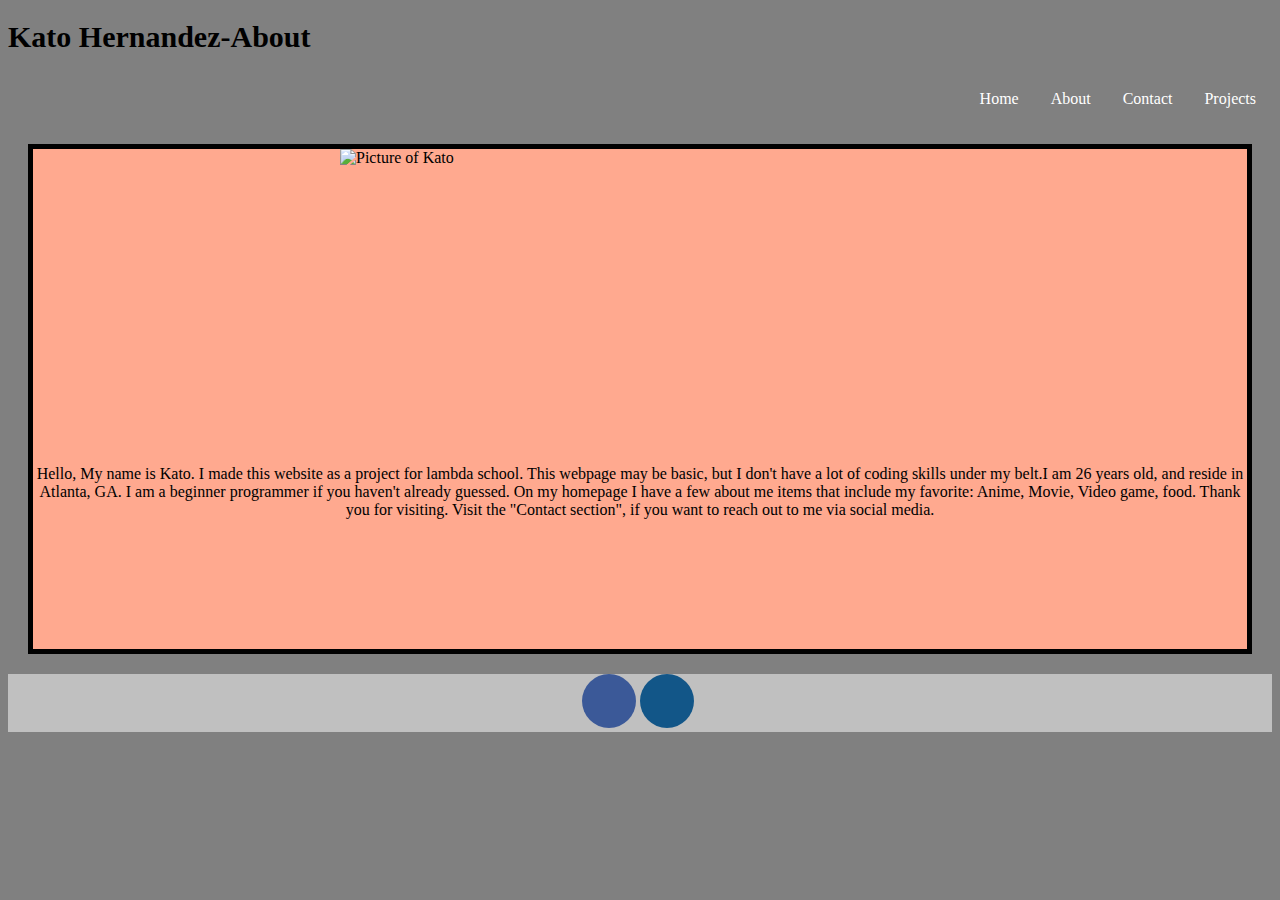
==== about.html @ a8c800e3 "added about me template" ====
<!DOCTYPE html>
<html lang="en">
<head>
    
    <title>About</title>
    <link rel="stylesheet" href="style/about.css">
</head>
<body>
    
    <header>
        <h1>Kato Hernandez-About</h1>
        </header>
        <ul class="navigation">
          <li><a href="index.html">Home</a></li>
          <li><a href="about.html">About</a></li>
          <li><a href="contact.html">Contact</a></li>
          <li><a href="projects.html">Projects</a></li>
        </ul>
        <div class="container"><img src="https://i.imgur.com/g4bZry2.jpg" alt="Picture of Kato" style="width:600px;height:300px;"><span class="caption"><p>Hello, My name is Kato. I made this website as a project for lambda school. This webpage may be basic, but I don't have a lot of coding skills under my belt.I am 26 years old, and reside in Atlanta, GA. I am a beginner programmer if you haven't already guessed. On my homepage I have a few about me items that include my favorite: Anime, Movie, Video game, food. Thank you for visiting. Visit the "Contact section", if you want to reach out to me via social media.  </p>
          </div>
          </span> 
          <script defer src="https://use.fontawesome.com/releases/v5.0.13/js/all.js" integrity="sha384-xymdQtn1n3lH2wcu0qhcdaOpQwyoarkgLVxC/wZ5q7h9gHtxICrpcaSUfygqZGOe" crossorigin="anonymous"></script>
        
        <footer>
          <div class="rounded-social-buttons">
                            <a class="social-button facebook" href="https://www.facebook.com/alexzandra.hawkins" target="_blank"><i class="fab fa-facebook-f"></i></a>
                            
        
          <a class="social-button instagram" href="https://www.instagram.com/just.kato/" target="_blank"><i class="fab fa-instagram"></i>
          </a>
                        </div>
        </footer>
</body>
</html>
---- style/about.css ----
body{
    background-color:gray;
    
  }
  h1{
    font-size:30px;
  }
  .navigation{
    display: flex;
    flex-flow: row wrap;
    justify-content: flex-end;
    list-style: none;
    margin: 0; 
   }
  
  .navigation a {
    text-decoration: none;
    display: block;
    padding: 1em;
    color: white;
  }
  .navigation a:hover {
    background: #FFA98F;
  }
  
  @media all and (max-width: 800px) {
    .navigation {
      justify-content: space-around;
    }
  }
  
  @media all and (max-width: 600px) {
    .navigation {
      flex-flow: column wrap;
      padding: 0;
    }
    .navigation a { 
      text-align: center; 
      padding: 10px;
      border-top: 1px solid rgba(255, 255, 255,0.3); 
      border-bottom: 1px solid rgba(0, 0, 0, 0.1); 
    }
    .navigation li:last-of-type a {
      border-bottom: none;
    }
  }
  .container{
    border: 5px solid;
    margin: 20px;
    background-color: #FFA98F;
    height: 500px;
    display:flex;
    flex-direction:column;
    justify-content:;
    align-items: center;
  }
  p{
    text-align:center;
    
  }
  .rounded-social-buttons{
    background:	#C0C0C0;
    display:flex;
    justify-content:center;
  }
  
  textarea {
      resize: none;
  }
  
  .text {
    color: white;
    font-size: 20px;
    position: absolute;
    top: 50%;
    left: 50%;
    transform: translate(-50%, -50%);
    -ms-transform: translate(-50%, -50%);
    white-space: nowrap;
  }
  
  @charset "UTF-8";
  
  .svg-inline--fa {
    vertical-align: -0.200em;
  }
  
  .rounded-social-buttons {
    text-align: center;
  }
  
  .rounded-social-buttons .social-button {
    display: inline-block;
    position: relative;
    cursor: pointer;
    width: 3.125rem;
    height: 3.125rem;
    border: 0.125rem solid transparent;
    padding: 0;
    text-decoration: none;
    text-align: center;
    color: #fefefe;
    font-size: 1.5625rem;
    font-weight: normal;
    line-height: 2em;
    border-radius: 1.6875rem;
    transition: all 0.5s ease;
    margin-right: 0.25rem;
    margin-bottom: 0.25rem;
  }
  
  .rounded-social-buttons .social-button:hover, .rounded-social-buttons .social-button:focus {
    -webkit-transform: rotate(360deg);
        -ms-transform: rotate(360deg);
            transform: rotate(360deg);
  }
  
  .rounded-social-buttons .fa-twitter, .fa-facebook-f, .fa-linkedin, .fa-youtube, .fa-instagram {
    font-size: 25px;
  }
  
  .rounded-social-buttons .social-button.facebook {
    background: #3b5998;
  }
  
  .rounded-social-buttons .social-button.facebook:hover, .rounded-social-buttons .social-button.facebook:focus {
    color: #3b5998;
    background: #fefefe;
    border-color: #3b5998;
  }
  
  .rounded-social-buttons .social-button.twitter {
    background: #55acee;
  }
  
  .rounded-social-buttons .social-button.twitter:hover, .rounded-social-buttons .social-button.twitter:focus {
    color: #55acee;
    background: #fefefe;
    border-color: #55acee;
  }
  
  .rounded-social-buttons .social-button.linkedin {
    background: #007bb5;
  }
  
  .rounded-social-buttons .social-button.linkedin:hover, .rounded-social-buttons .social-button.linkedin:focus {
    color: #007bb5;
    background: #fefefe;
    border-color: #007bb5;
  }
  
  .rounded-social-buttons .social-button.youtube {
    background: #bb0000;
  }
  
  .rounded-social-buttons .social-button.youtube:hover, .rounded-social-buttons .social-button.youtube:focus {
    color: #bb0000;
    background: #fefefe;
    border-color: #bb0000;
  }
  
  .rounded-social-buttons .social-button.instagram {
    background: #125688;
  }
  
  .rounded-social-buttons .social-button.instagram:hover, .rounded-social-buttons .social-button.instagram:focus {
    color: #125688;
    background: #fefefe;
    border-color: #125688;
  }
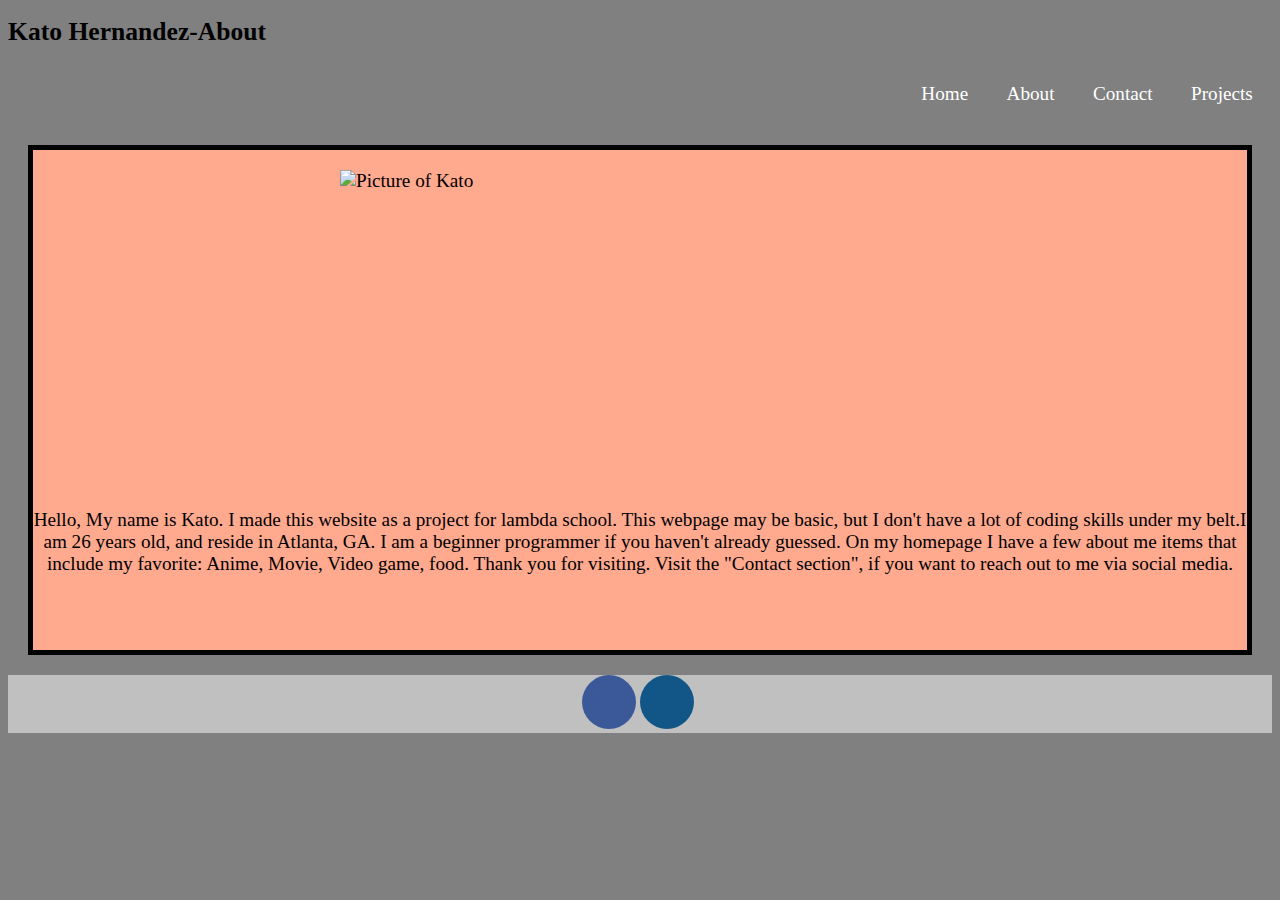
==== commit 6d1fcb14: "update portfolio with media queries" ====
--- a/about.html
+++ b/about.html
@@ -3,6 +3,7 @@
 <head>
     
     <title>About</title>
+    <meta name="viewport" content="width=device-width, initial-scale=1.0">
     <link rel="stylesheet" href="style/about.css">
 </head>
 <body>
--- a/style/about.css
+++ b/style/about.css
@@ -1,170 +1,201 @@
 body{
-    background-color:gray;
-    
-  }
-  h1{
-    font-size:30px;
-  }
-  .navigation{
-    display: flex;
-    flex-flow: row wrap;
-    justify-content: flex-end;
-    list-style: none;
-    margin: 0; 
-   }
-  
-  .navigation a {
-    text-decoration: none;
-    display: block;
-    padding: 1em;
-    color: white;
-  }
-  .navigation a:hover {
-    background: #FFA98F;
-  }
-  
-  @media all and (max-width: 800px) {
-    .navigation {
-      justify-content: space-around;
-    }
-  }
-  
-  @media all and (max-width: 600px) {
-    .navigation {
-      flex-flow: column wrap;
-      padding: 0;
-    }
-    .navigation a { 
-      text-align: center; 
-      padding: 10px;
-      border-top: 1px solid rgba(255, 255, 255,0.3); 
-      border-bottom: 1px solid rgba(0, 0, 0, 0.1); 
-    }
-    .navigation li:last-of-type a {
-      border-bottom: none;
-    }
-  }
-  .container{
-    border: 5px solid;
-    margin: 20px;
-    background-color: #FFA98F;
-    height: 500px;
-    display:flex;
-    flex-direction:column;
-    justify-content:;
-    align-items: center;
-  }
-  p{
-    text-align:center;
-    
-  }
-  .rounded-social-buttons{
-    background:	#C0C0C0;
-    display:flex;
-    justify-content:center;
-  }
-  
-  textarea {
-      resize: none;
-  }
-  
-  .text {
-    color: white;
-    font-size: 20px;
-    position: absolute;
-    top: 50%;
-    left: 50%;
-    transform: translate(-50%, -50%);
-    -ms-transform: translate(-50%, -50%);
-    white-space: nowrap;
-  }
-  
-  @charset "UTF-8";
-  
-  .svg-inline--fa {
-    vertical-align: -0.200em;
-  }
-  
-  .rounded-social-buttons {
-    text-align: center;
-  }
-  
-  .rounded-social-buttons .social-button {
-    display: inline-block;
-    position: relative;
-    cursor: pointer;
-    width: 3.125rem;
-    height: 3.125rem;
-    border: 0.125rem solid transparent;
+  background-color:gray;
+  
+}
+h1{
+  font-size:1.6rem;
+}
+.navigation{
+  display: flex;
+  flex-flow: row wrap;
+  justify-content: flex-end;
+  list-style: none;
+  margin: 0; 
+ }
+
+.navigation a {
+  text-decoration: none;
+  display: block;
+  padding: 1em;
+  color: white;
+}
+.navigation a:hover {
+  background: #FFA98F;
+}
+
+@media all and (max-width: 800px) {
+  .navigation {
+    justify-content: space-around;
+  }
+}
+
+@media all and (max-width: 600px) {
+  .navigation {
+    flex-flow: column wrap;
     padding: 0;
-    text-decoration: none;
-    text-align: center;
-    color: #fefefe;
-    font-size: 1.5625rem;
-    font-weight: normal;
-    line-height: 2em;
-    border-radius: 1.6875rem;
-    transition: all 0.5s ease;
-    margin-right: 0.25rem;
-    margin-bottom: 0.25rem;
-  }
-  
-  .rounded-social-buttons .social-button:hover, .rounded-social-buttons .social-button:focus {
-    -webkit-transform: rotate(360deg);
-        -ms-transform: rotate(360deg);
-            transform: rotate(360deg);
-  }
-  
-  .rounded-social-buttons .fa-twitter, .fa-facebook-f, .fa-linkedin, .fa-youtube, .fa-instagram {
-    font-size: 25px;
-  }
-  
-  .rounded-social-buttons .social-button.facebook {
-    background: #3b5998;
-  }
-  
-  .rounded-social-buttons .social-button.facebook:hover, .rounded-social-buttons .social-button.facebook:focus {
-    color: #3b5998;
-    background: #fefefe;
-    border-color: #3b5998;
-  }
-  
-  .rounded-social-buttons .social-button.twitter {
-    background: #55acee;
-  }
-  
-  .rounded-social-buttons .social-button.twitter:hover, .rounded-social-buttons .social-button.twitter:focus {
-    color: #55acee;
-    background: #fefefe;
-    border-color: #55acee;
-  }
-  
-  .rounded-social-buttons .social-button.linkedin {
-    background: #007bb5;
-  }
-  
-  .rounded-social-buttons .social-button.linkedin:hover, .rounded-social-buttons .social-button.linkedin:focus {
-    color: #007bb5;
-    background: #fefefe;
-    border-color: #007bb5;
-  }
-  
-  .rounded-social-buttons .social-button.youtube {
-    background: #bb0000;
-  }
-  
-  .rounded-social-buttons .social-button.youtube:hover, .rounded-social-buttons .social-button.youtube:focus {
-    color: #bb0000;
-    background: #fefefe;
-    border-color: #bb0000;
-  }
-  
-  .rounded-social-buttons .social-button.instagram {
-    background: #125688;
-  }
-  
-  .rounded-social-buttons .social-button.instagram:hover, .rounded-social-buttons .social-button.instagram:focus {
-    color: #125688;
-    background: #fefefe;
-    border-color: #125688;
-  }+  }
+  .navigation a { 
+    text-align: center; 
+    padding: 10px;
+    border-top: 1px solid rgba(255, 255, 255,0.3); 
+    border-bottom: 1px solid rgba(0, 0, 0, 0.1); 
+  }
+  .navigation li:last-of-type a {
+    border-bottom: none;
+  }
+}
+.container{
+  border: 5px solid;
+  margin: 20px;
+  background-color: #FFA98F;
+  height: 500px;
+  display:flex;
+  flex-direction:column;
+  justify-content:;
+  align-items: center;
+}
+img{
+  margin:20px;
+}
+p{
+  text-align:center;
+  
+}
+.rounded-social-buttons{
+  background:	#C0C0C0;
+  display:flex;
+  justify-content:center;
+}
+
+textarea {
+    resize: none;
+}
+
+.text {
+  color: white;
+  font-size: 20px;
+  position: absolute;
+  top: 50%;
+  left: 50%;
+  transform: translate(-50%, -50%);
+  -ms-transform: translate(-50%, -50%);
+  white-space: nowrap;
+}
+
+@charset "UTF-8";
+
+.svg-inline--fa {
+  vertical-align: -0.200em;
+}
+
+.rounded-social-buttons {
+  text-align: center;
+}
+
+.rounded-social-buttons .social-button {
+  display: inline-block;
+  position: relative;
+  cursor: pointer;
+  width: 3.125rem;
+  height: 3.125rem;
+  border: 0.125rem solid transparent;
+  padding: 0;
+  text-decoration: none;
+  text-align: center;
+  color: #fefefe;
+  font-size: 1.5625rem;
+  font-weight: normal;
+  line-height: 2em;
+  border-radius: 1.6875rem;
+  transition: all 0.5s ease;
+  margin-right: 0.25rem;
+  margin-bottom: 0.25rem;
+}
+
+.rounded-social-buttons .social-button:hover, .rounded-social-buttons .social-button:focus {
+  -webkit-transform: rotate(360deg);
+      -ms-transform: rotate(360deg);
+          transform: rotate(360deg);
+}
+
+.rounded-social-buttons .fa-twitter, .fa-facebook-f, .fa-linkedin, .fa-youtube, .fa-instagram {
+  font-size: 25px;
+}
+
+.rounded-social-buttons .social-button.facebook {
+  background: #3b5998;
+}
+
+.rounded-social-buttons .social-button.facebook:hover, .rounded-social-buttons .social-button.facebook:focus {
+  color: #3b5998;
+  background: #fefefe;
+  border-color: #3b5998;
+}
+
+.rounded-social-buttons .social-button.twitter {
+  background: #55acee;
+}
+
+.rounded-social-buttons .social-button.twitter:hover, .rounded-social-buttons .social-button.twitter:focus {
+  color: #55acee;
+  background: #fefefe;
+  border-color: #55acee;
+}
+
+.rounded-social-buttons .social-button.linkedin {
+  background: #007bb5;
+}
+
+.rounded-social-buttons .social-button.linkedin:hover, .rounded-social-buttons .social-button.linkedin:focus {
+  color: #007bb5;
+  background: #fefefe;
+  border-color: #007bb5;
+}
+
+.rounded-social-buttons .social-button.youtube {
+  background: #bb0000;
+}
+
+.rounded-social-buttons .social-button.youtube:hover, .rounded-social-buttons .social-button.youtube:focus {
+  color: #bb0000;
+  background: #fefefe;
+  border-color: #bb0000;
+}
+
+.rounded-social-buttons .social-button.instagram {
+  background: #125688;
+}
+
+.rounded-social-buttons .social-button.instagram:hover, .rounded-social-buttons .social-button.instagram:focus {
+  color: #125688;
+  background: #fefefe;
+  border-color: #125688;
+}
+
+html{
+  font-size:62.5;
+}
+body{
+  font-size:1.2rem;
+}
+/** media queries start here**/
+@media(max-width:800px){
+  
+}
+
+@media(max-width:500px){
+  
+}
+
+/*phone*/
+@media(max-width:360px 640px){
+  
+}
+/*laptop*/
+@media(max-width:1366px 768px){
+  
+}
+/*widescreen*/
+@media(max-width: 1920px 1080px){
+  
+}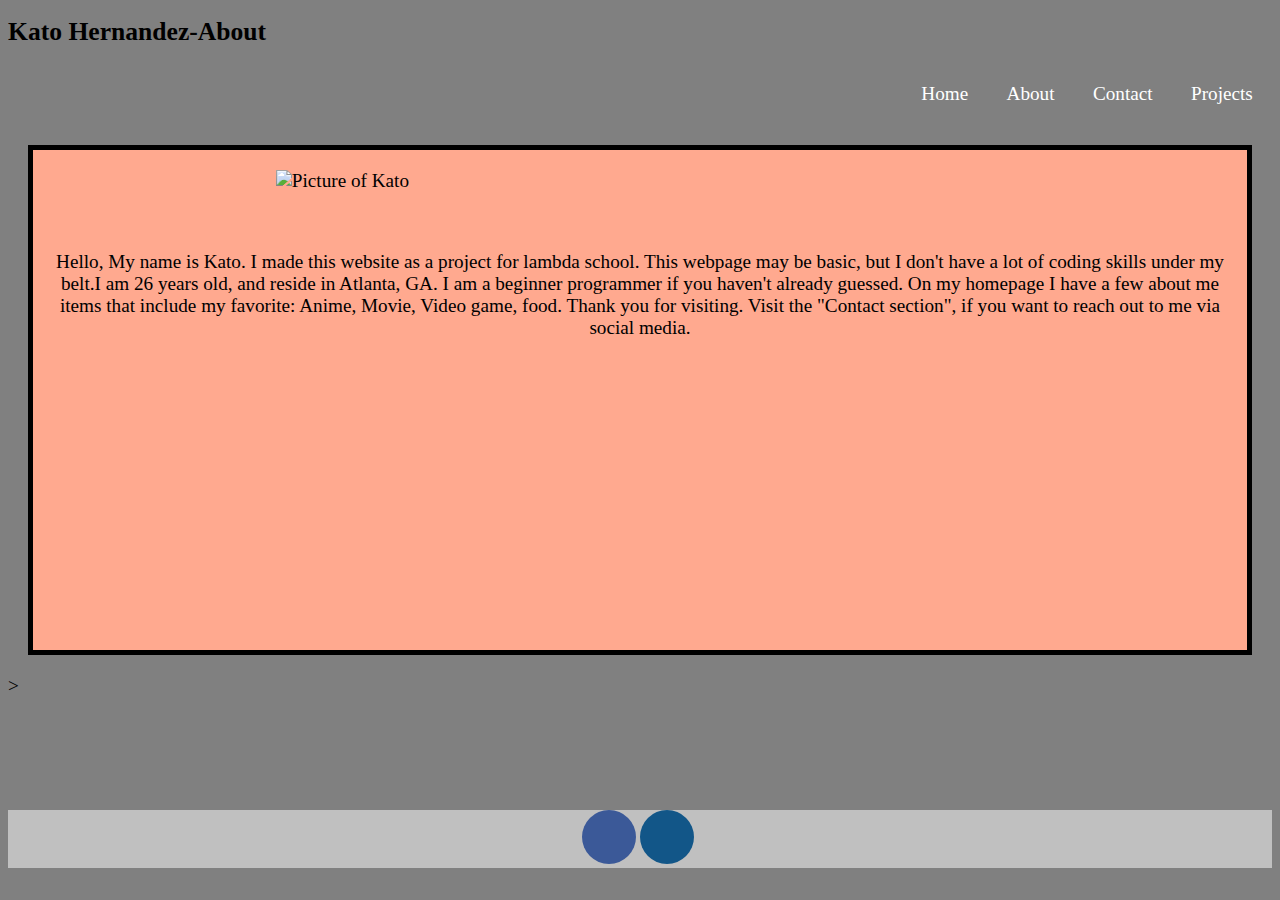
==== commit f8b67416: "updated all pages and links for mobile friendly websites" ====
--- a/about.html
+++ b/about.html
@@ -17,8 +17,8 @@
           <li><a href="contact.html">Contact</a></li>
           <li><a href="projects.html">Projects</a></li>
         </ul>
-        <div class="container"><img src="https://i.imgur.com/g4bZry2.jpg" alt="Picture of Kato" style="width:600px;height:300px;"><span class="caption"><p>Hello, My name is Kato. I made this website as a project for lambda school. This webpage may be basic, but I don't have a lot of coding skills under my belt.I am 26 years old, and reside in Atlanta, GA. I am a beginner programmer if you haven't already guessed. On my homepage I have a few about me items that include my favorite: Anime, Movie, Video game, food. Thank you for visiting. Visit the "Contact section", if you want to reach out to me via social media.  </p>
-          </div>
+        <div class="container"> <img src="https://i.imgur.com/g4bZry2.jpg" alt="Picture of Kato"> <span class="caption"><p>Hello, My name is Kato. I made this website as a project for lambda school. This webpage may be basic, but I don't have a lot of coding skills under my belt.I am 26 years old, and reside in Atlanta, GA. I am a beginner programmer if you haven't already guessed. On my homepage I have a few about me items that include my favorite: Anime, Movie, Video game, food. Thank you for visiting. Visit the "Contact section", if you want to reach out to me via social media.  </p>
+        </div>>
           </span> 
           <script defer src="https://use.fontawesome.com/releases/v5.0.13/js/all.js" integrity="sha384-xymdQtn1n3lH2wcu0qhcdaOpQwyoarkgLVxC/wZ5q7h9gHtxICrpcaSUfygqZGOe" crossorigin="anonymous"></script>
         
--- a/style/about.css
+++ b/style/about.css
@@ -12,7 +12,12 @@
   list-style: none;
   margin: 0; 
  }
-
+ .container img {
+    width:60%;
+  }
+.caption{
+  margin:20px;
+  }
 .navigation a {
   text-decoration: none;
   display: block;
@@ -65,6 +70,7 @@
   background:	#C0C0C0;
   display:flex;
   justify-content:center;
+  margin-top:9%;
 }
 
 textarea {
@@ -81,7 +87,9 @@
   -ms-transform: translate(-50%, -50%);
   white-space: nowrap;
 }
-
+.footer{
+  margin
+}
 @charset "UTF-8";
 
 .svg-inline--fa {
@@ -180,22 +188,36 @@
 }
 /** media queries start here**/
 @media(max-width:800px){
-  
+   h1{
+    display:flex;
+    justify-content:center;
+  }
+  li{
+    font-size:1.6rem;
+  }
+  .container img {
+    width:60%;
+  }
+  .caption{
+  margin:20px;
+  }
+  .rounded-social-buttons{
+  background:	#C0C0C0;
+  display:flex;
+  justify-content:center;
+  margin-top:20%;
+  margin-bottom:1%;
+}
 }
 
 @media(max-width:500px){
-  
-}
-
-/*phone*/
-@media(max-width:360px 640px){
-  
-}
-/*laptop*/
-@media(max-width:1366px 768px){
-  
-}
-/*widescreen*/
-@media(max-width: 1920px 1080px){
-  
-}+   h1{
+    display:flex;
+    justify-content:center;
+  }
+  li{
+    font-size:1.6rem;
+  }
+}
+
+
